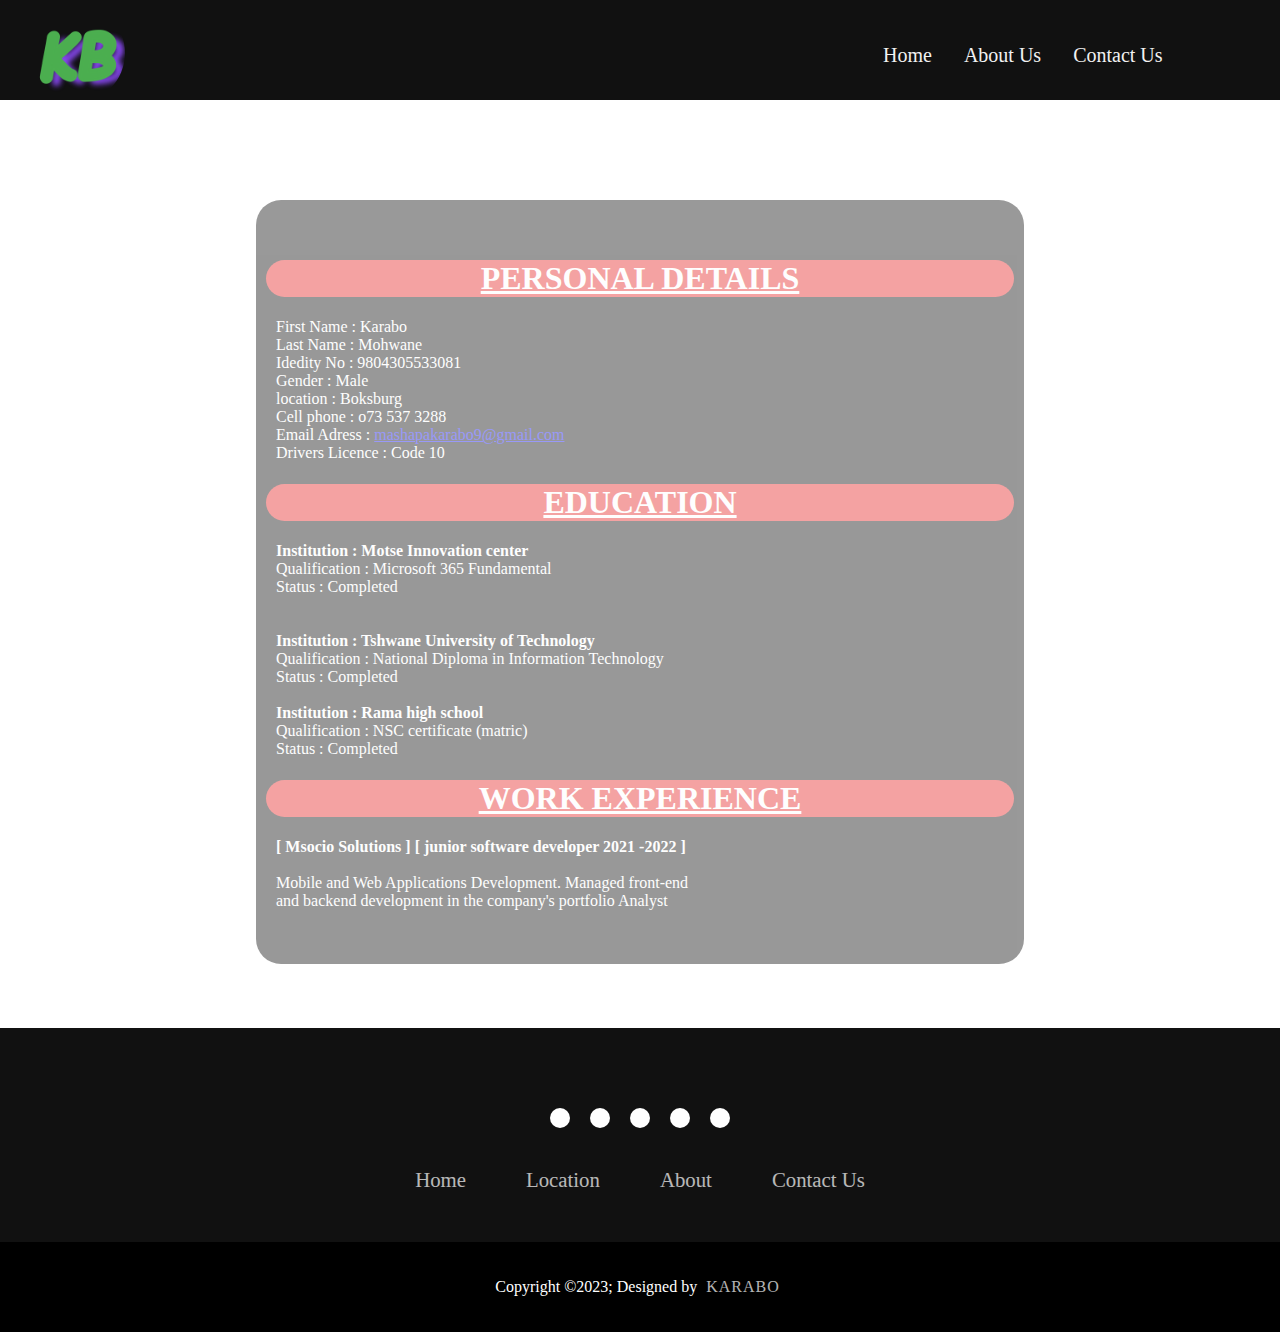
==== about_me.html @ 7847c4d6 "intro to css first commit" ====
<!DOCTYPE html>
<html lang="en">

<head>
    <meta charset="UTF-8">
    <meta name="viewport" content="width=device-width, initial-scale=1.0">
    <title>about me</title>
    <link rel="stylesheet" href="styles.css">
    <link rel="stylesheet" href="https://cdnjs.cloudflare.com/ajax/libs/font-awesome/6.5.1/css/all.min.css"
        integrity="sha512-DTOQO9RWCH3ppGqcWaEA1BIZOC6xxalwEsw9c2QQeAIftl+Vegovlnee1c9QX4TctnWMn13TZye+giMm8e2LwA=="
        crossorigin="anonymous" referrerpolicy="no-referrer" />

</head>

<body>

    <div class="header-section">
        <div class="nav-bar">
            <div class="logo">
                <a href="index.html"><img src="./images/web logo.png" alt="Logo"></a>
            </div>

            <ul>
                <li><a href="index.html"> Home</a></li>
                <li><a href="about_me.html">About Us</a></li>
                <li><a href="contact_us.html">Contact Us</a></li>
            </ul>
        </div>
    </div>

    <div class="about-me">
        <div class="personal-info">

            <U>
                <h1 style=" background-color: rgb(228, 26, 26); margin-left: 10px; margin-right: 10px; border-radius: 20px;">PERSONAL DETAILS</h1>
            </U>
            <p style="text-align: left; padding-left: 20px;">
                <label for="name">First Name : Karabo </label><br>
                <label for="surname">Last Name : Mohwane</label><br>
                <label for="ID">Idedity No : 9804305533081</label><br>
                <label for="Gender">Gender : Male</label><br>
                <label for="location">location : Boksburg</label><br>
                <label for="cellNo"> Cell phone : o73 537 3288</label> <br>
                <label for="Email"> Email Adress : <a href="mashapakarabo9@gmail.com">mashapakarabo9@gmail.com</a>
                </label><br>
                <label for="Drivers licence"> Drivers Licence : Code 10</label><br>
            </p>
        </div>
        <div class="education">
            <U>
                <h1 style="background-color: rgb(228, 26, 26); margin-left: 10px; margin-right: 10px; border-radius: 20px;">EDUCATION</h1>
            </U>

            <p style="text-align: left; padding-left: 20px;">
                <b>Institution : Motse Innovation center </b> <br>
                Qualification : Microsoft 365 Fundamental <br>

                Status : Completed
                <br><br><br>
                <b>Institution : Tshwane University of Technology </b><br>
                Qualification : National Diploma in Information Technology <br>
                Status : Completed
                <br><br>
                <b>Institution : Rama high school</b> <br>
                Qualification : NSC certificate (matric) <br>
                Status : Completed <br>
            </p>
        </div>
        <div class="work-experience">
            <U>
                <h1  style="background-color: rgb(228, 26, 26); margin-left: 10px; margin-right: 10px; border-radius: 20px;"> WORK EXPERIENCE</h1>
            </U>

          <p style="text-align: left; padding-left: 20px;">
                <b> [ Msocio Solutions ] [ junior software developer 2021 -2022 ] </b><br><br>

                Mobile and Web Applications Development. Managed front-end <br> and
                backend development in the company's portfolio Analyst

            </p>

        </div>
    </div>

    <footer>
        <div class="footerContainer">
            <div class="socialIcons">
                <a href=""><i class="fa-brands fa-facebook"></i></a>
                <a href=""><i class="fa-brands fa-instagram"></i></a>
                <a href=""><i class="fa-brands fa-twitter"></i></a>
                <a href=""><i class="fa-brands fa-google-plus"></i></a>
                <a href=""><i class="fa-brands fa-youtube"></i></a>
            </div>
            <div class="footerNav">
                <ul>
                    <li><a href="index.html">Home</a></li>
                    <li><a href="">Location</a></li>
                    <li><a href="about_me.html">About</a></li>
                    <li><a href="contact_us.html">Contact Us</a></li>
                    <li><a href=""></a></li>
                </ul>
            </div>

        </div>
        <div class="footerBottom">
            <p>Copyright &copy;2023; Designed by <span class="designer">Karabo</span></p>
        </div>
    </footer>


</body>

</html>
---- styles.css ----
body {
   
    background-image: url(https://thumbs.dreamstime.com/b/open-notebook-textural-brown-desk-modern-office-next-to-cup-black-coffee-freelancer-needs-workstation-accessories-56150522.jpg) ;
    background-repeat: no-repeat;
    background-size: cover
    ;
    margin: 0;
}

.header-section {
    margin: 0;
    padding: 0;
    margin-bottom: 100px;
}

.nav-bar {
    display: flex;
    padding-top: 10px;
    background-color: #111;
    height: 100px;
    align-items: center;
    text-decoration-line: none;
    

}

.logo {
    display: flex;
    margin-right: 55%;
    padding-left: 25px;
}

.logo img {
    width: 100px;
    height: 100px;

}

.nav-bar ul li {

    display: inline;
    padding-right: 0px;


}

.nav-bar ul li a {
    text-decoration: none;
    font-size: 20px;
    color: #f2f2f2;
    padding: 14px;
}

ul li a:hover {
    color:black;
    background-color: #f2f2f2;
    border-radius: 20px;
    
    

}

.video-box1 {
    margin: 30px;
    width: 90%;
    height: 300px;

}

.sections {

    width: 100%;
    height: auto;
}
.about-me
{
margin-left: 20%;
margin-right: 20%;
margin-bottom: 5%;
border-radius: 25px;
text-align: center;
padding: 3% 0%;
color: rgb(253, 253, 253);
background-color:#000;
opacity: .4;

}
.personal-info
{
   
}

.sections h1 {
    padding-left: 60px;
}

.bio-section {

    padding: 10px;
    padding-left: 15px;
    margin-top: 10px;
    display: flex;


}

.bio-section p {
    width: 70%;
    padding-right: 300px;
}

img {
    width: 200px;
    height: 250px;
    border-radius: 50%;





}

footer ul li {
    display: inline;
    padding-left: 20px;
}

footer ul li a {
    display: inline;
    color: brown;
}

/* =====================contact us ==================*/

* {
    box-sizing: border-box;
}

/* Style inputs */
input[type=text],
select,
textarea {
    width: 100%;
    padding: 12px;
    border: 1px solid #ccc;
    margin-top: 6px;
    margin-bottom: 16px;
    resize: vertical;
}

input[type=submit] {
    background-color: #8176e8;
    color: white;
    padding: 12px 20px;
    border: none;
    cursor: pointer;
}

input[type=submit]:hover {
    background-color: #45a049;
}

/* Style the container/contact section */
.container {
    border-radius: 5px;
    background-color: #f2f2f2;
    padding: 10px;
}

/* Create two columns that float next to eachother */
.column {
    margin-left: 25%;
    width: 50%;
    margin-top: 6px;
    padding: 20px;
}

/* Clear floats after the columns */
.row:after {
    content: "";
    display: table;
    clear: both;
}

/* Responsive layout - when the screen is less than 600px wide, make the two columns stack on top of each other instead of next to each other */
@media screen and (max-width: 600px) {

    .column,
    input[type=submit] {
        width: 100%;
        margin-top: 0;
    }
}

/* =====================================================================footer styling===================================*/


footer {
    background-color: #111;
}

.footerContainer {
    width: 100%;
    padding: 70px 30px 20px;
}

.socialIcons {
    display: flex;
    justify-content: center;
}

.socialIcons a {
    text-decoration: none;
    padding: 10px;
    background-color: white;
    margin: 10px;
    border-radius: 50%;
}

.socialIcons a i {
    font-size: 2em;
    color: black;
    opacity: 0, 9;
}

/* Hover affect on social media icon */
.socialIcons a:hover {
    background-color: #111;
    transition: 0.5s;
}

.socialIcons a:hover i {
    color: white;
    transition: 0.5s;
}

.footerNav {
    margin: 30px 0;
}

.footerNav ul {
    display: flex;
    justify-content: center;
    list-style-type: none;
}

.footerNav ul li a {
    color: white;
    margin: 20px;
    text-decoration: none;
    font-size: 1.3em;
    opacity: 0.7;
    transition: 0.5s;

}

.footerNav ul li a:hover {
    opacity: 1;
}

.footerBottom {
    background-color: #000;
    padding: 20px;
    text-align: center;
}

.footerBottom p {
    color: white;
}

.designer {
    opacity: 0.7;
    text-transform: uppercase;
    letter-spacing: 1px;
    font-weight: 400;
    margin: 0px 5px;
}

@media (max-width: 700px) {
    .footerNav ul {
        flex-direction: column;
    }

    .footerNav ul li {
        width: 100%;
        text-align: center;
        margin: 10px;
    }

    .socialIcons a {
        padding: 8px;
        margin: 4px;
    }
}
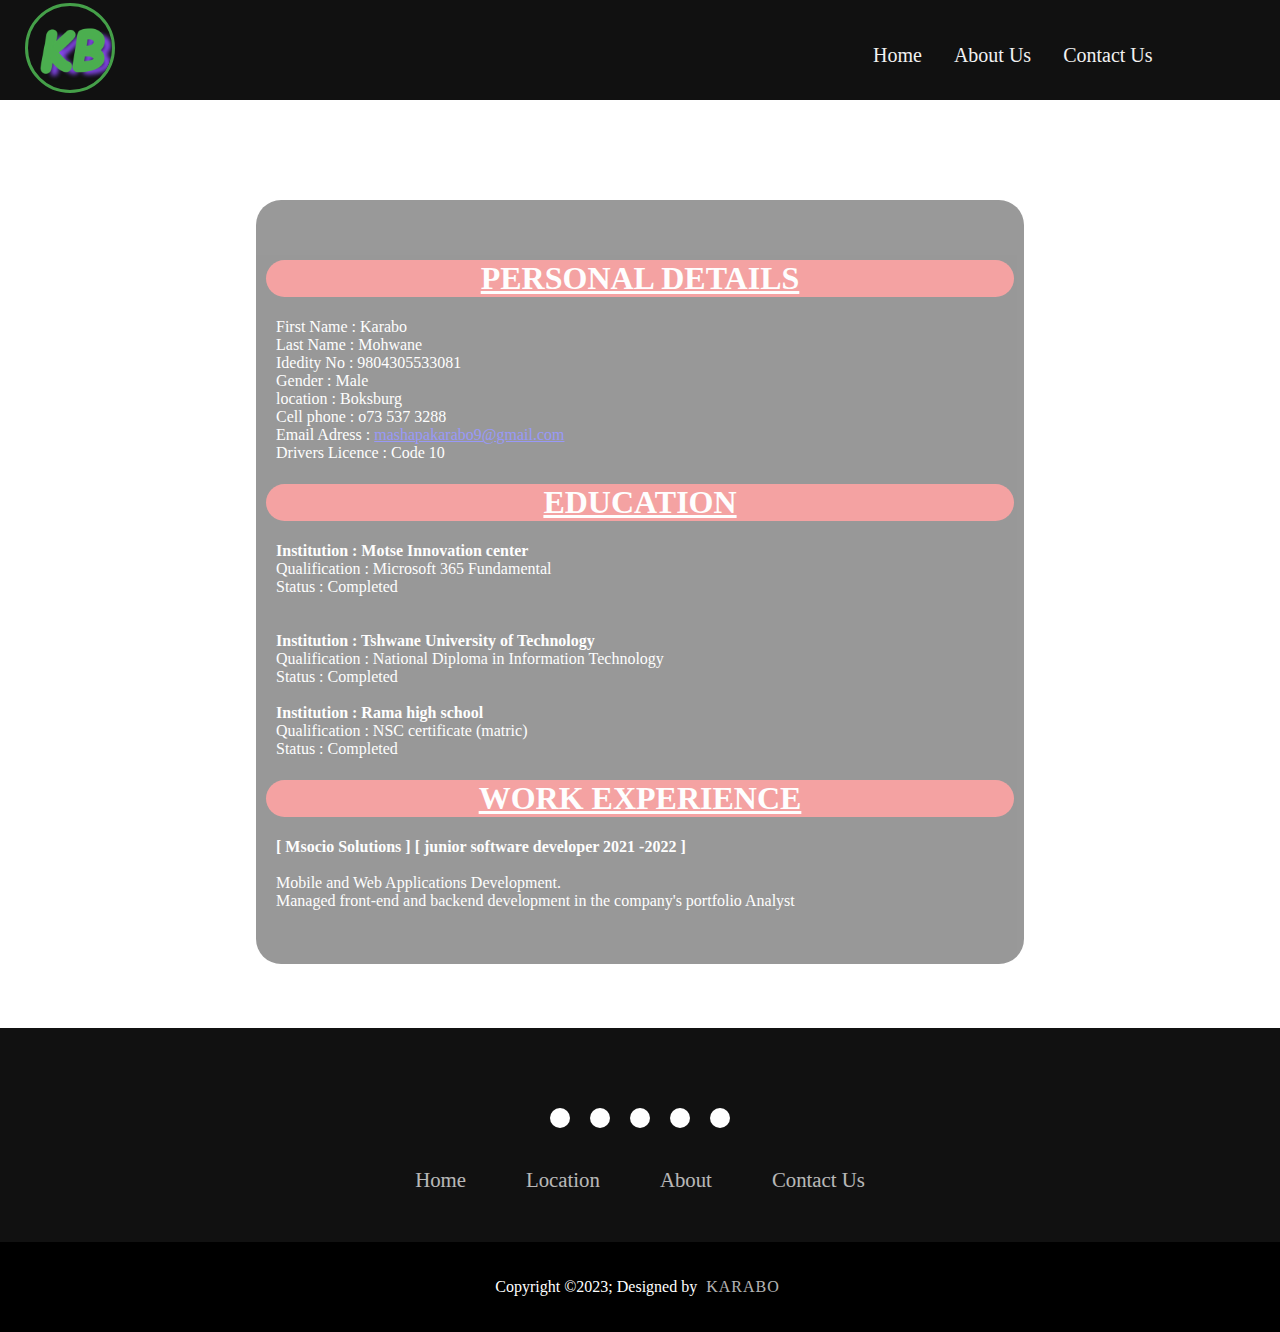
==== commit 61ee8794: "mashapa" ====
--- a/about_me.html
+++ b/about_me.html
@@ -32,7 +32,9 @@
         <div class="personal-info">
 
             <U>
-                <h1 style=" background-color: rgb(228, 26, 26); margin-left: 10px; margin-right: 10px; border-radius: 20px;">PERSONAL DETAILS</h1>
+                <h1
+                    style=" background-color: rgb(228, 26, 26); margin-left: 10px; margin-right: 10px; border-radius: 20px;">
+                    PERSONAL DETAILS</h1>
             </U>
             <p style="text-align: left; padding-left: 20px;">
                 <label for="name">First Name : Karabo </label><br>
@@ -48,7 +50,9 @@
         </div>
         <div class="education">
             <U>
-                <h1 style="background-color: rgb(228, 26, 26); margin-left: 10px; margin-right: 10px; border-radius: 20px;">EDUCATION</h1>
+                <h1
+                    style="background-color: rgb(228, 26, 26); margin-left: 10px; margin-right: 10px; border-radius: 20px;">
+                    EDUCATION</h1>
             </U>
 
             <p style="text-align: left; padding-left: 20px;">
@@ -68,13 +72,16 @@
         </div>
         <div class="work-experience">
             <U>
-                <h1  style="background-color: rgb(228, 26, 26); margin-left: 10px; margin-right: 10px; border-radius: 20px;"> WORK EXPERIENCE</h1>
+                <h1
+                    style="background-color: rgb(228, 26, 26); margin-left: 10px; margin-right: 10px; border-radius: 20px;">
+                    WORK EXPERIENCE</h1>
             </U>
 
-          <p style="text-align: left; padding-left: 20px;">
+            <p style="text-align: left; padding-left: 20px;">
                 <b> [ Msocio Solutions ] [ junior software developer 2021 -2022 ] </b><br><br>
 
-                Mobile and Web Applications Development. Managed front-end <br> and
+                Mobile and Web Applications Development. <br>
+                Managed front-end and
                 backend development in the company's portfolio Analyst
 
             </p>
--- a/styles.css
+++ b/styles.css
@@ -28,11 +28,15 @@
     display: flex;
     margin-right: 55%;
     padding-left: 25px;
+    padding-bottom: 20px;
+    padding-top: 10px;
 }
 
 .logo img {
-    width: 100px;
-    height: 100px;
+    width: 90px;
+    height: 90px;
+    border-radius: 50%;
+    border: #45a049 solid;
 
 }
 
@@ -63,7 +67,7 @@
 .video-box1 {
     margin: 30px;
     width: 90%;
-    height: 300px;
+    height: 500px;
 
 }
 
@@ -85,10 +89,7 @@
 opacity: .4;
 
 }
-.personal-info
-{
-   
-}
+
 
 .sections h1 {
     padding-left: 60px;
@@ -109,6 +110,10 @@
     padding-right: 300px;
 }
 
+video {
+    object-fit: fill;
+    min-height: 400px;
+    }
 img {
     width: 200px;
     height: 250px;
@@ -149,15 +154,19 @@
 }
 
 input[type=submit] {
-    background-color: #8176e8;
+    background-color:black;
     color: white;
     padding: 12px 20px;
     border: none;
     cursor: pointer;
+    border: none;
+    border-radius: 20px;
 }
 
 input[type=submit]:hover {
-    background-color: #45a049;
+    background-color: white;
+    color: black;
+    transition: 0.5s;
 }
 
 /* Style the container/contact section */
@@ -174,6 +183,12 @@
     margin-top: 6px;
     padding: 20px;
 }
+.column h2{
+    background-color: #000;
+    color: #ccc;
+    border-radius: 2px;
+    margin-bottom: auto;
+}
 
 /* Clear floats after the columns */
 .row:after {
@@ -192,6 +207,9 @@
     }
 }
 
+@media only screen and (Max-width: 768px) {
+    
+}
 /* =====================================================================footer styling===================================*/
 
 
